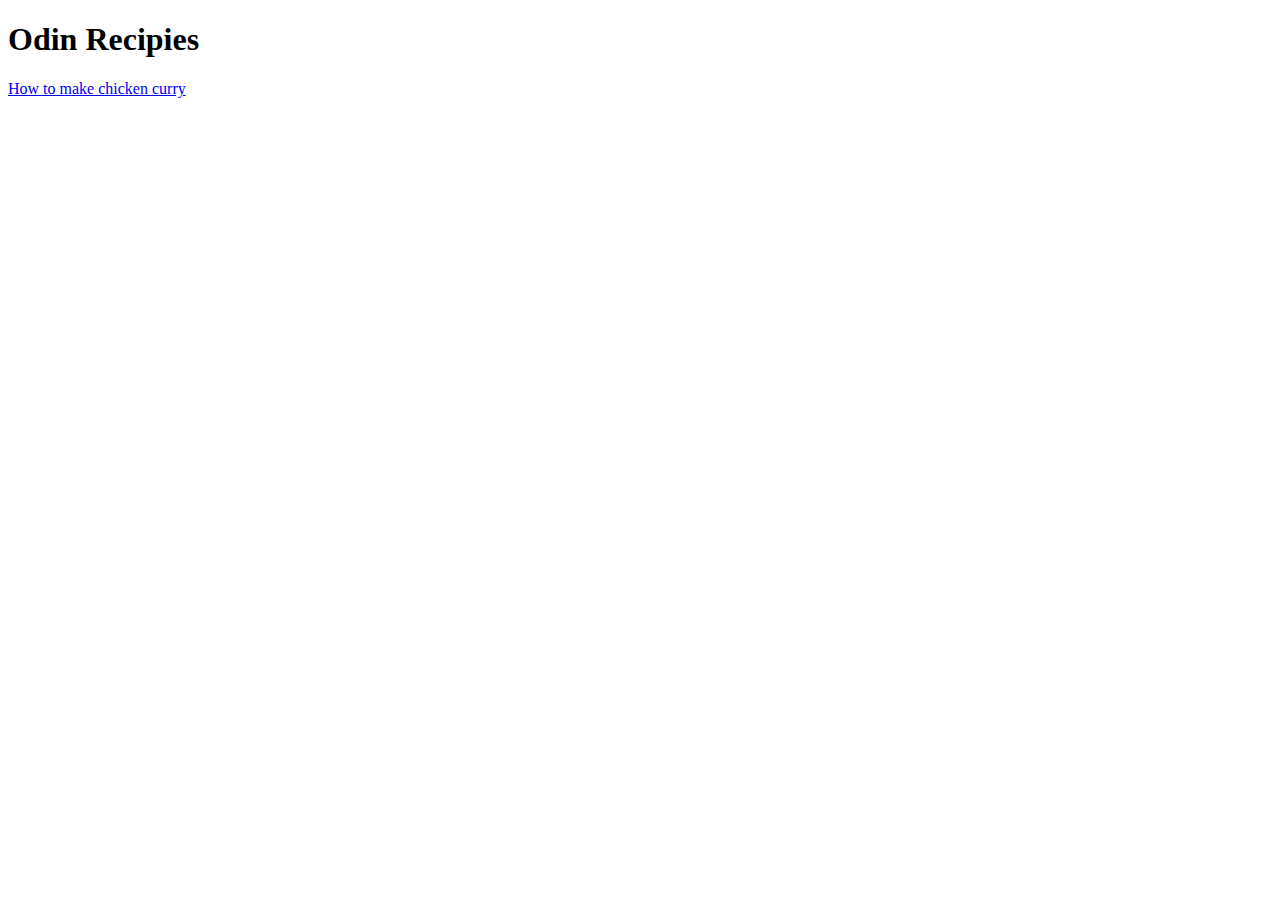
==== index.html @ 5f0a6e9e "added descrition and ingrediants" ====
<!DOCTYPE html>
<html lang="en">
<head>
    <meta charset="UTF-8">
    <meta name="viewport" content="width=device-width, initial-scale=1.0">
    <title>Recipies</title>
</head>
<body>
    <h1>Odin Recipies</h1>
    <a href="chicken_curry.html">How to make chicken curry</a>
</body>
</html>
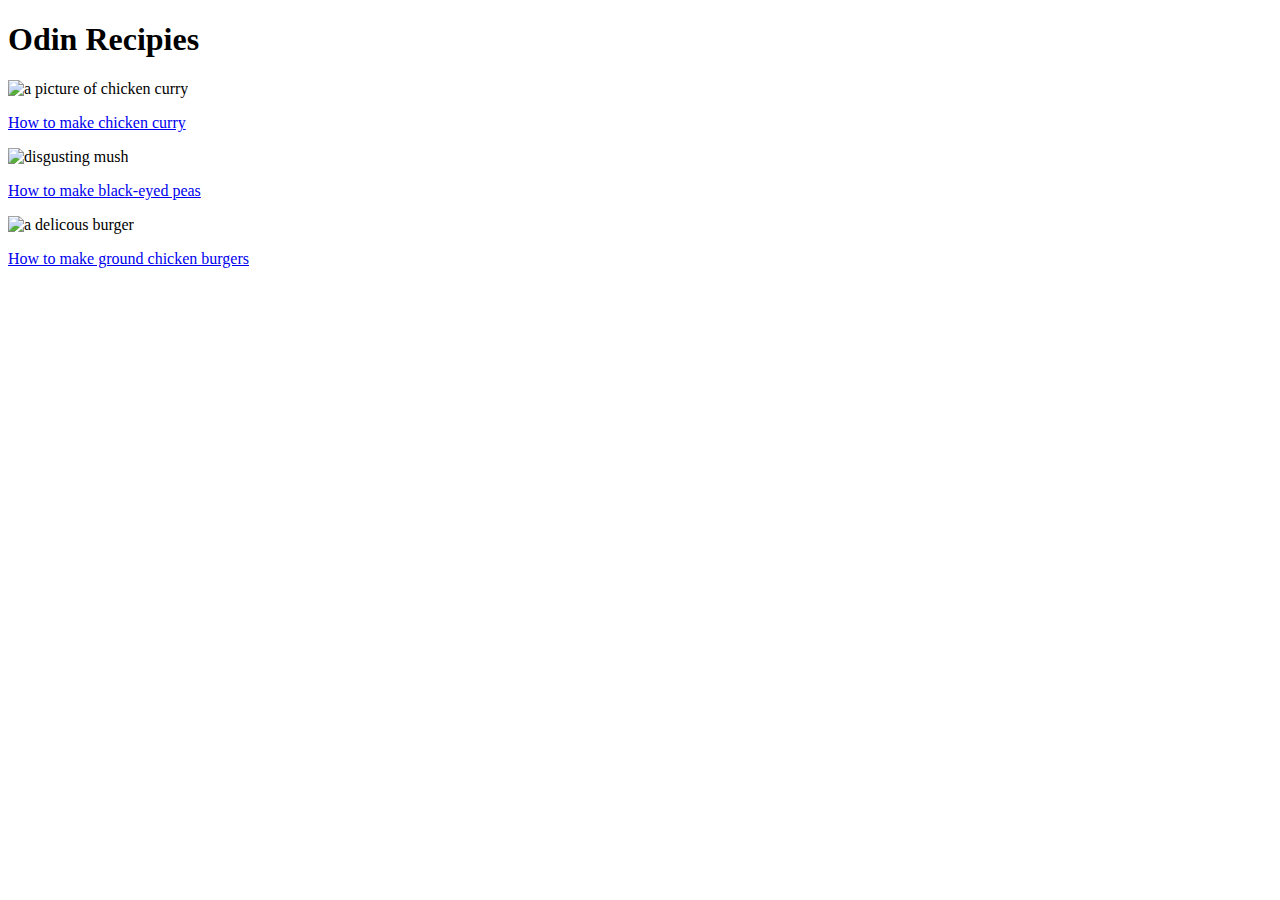
==== commit bee60eaf: "finished chicken curry, made black eye peas and burger, added home button" ====
--- a/index.html
+++ b/index.html
@@ -7,6 +7,12 @@
 </head>
 <body>
     <h1>Odin Recipies</h1>
-    <a href="chicken_curry.html">How to make chicken curry</a>
+    <img src="https://www.allrecipes.com/thmb/rvJvyV3X11HaYF1v7Vqa1-NViFI=/750x0/filters:no_upscale():max_bytes(150000):strip_icc():format(webp)/212721-indian-chicken-curry-murgh-kari-DDMFS-4x3-330302d59ca64543b3d7ead88c226f9a.jpg" alt="a picture of chicken curry" width="500" height="400"> <p>
+    
+    </p><a href="chicken_curry.html">How to make chicken curry</a><p>
+    </p><img src="https://www.allrecipes.com/thmb/216_vxD2d1eXza3NXrSBjCPvGCI=/282x188/filters:no_upscale():max_bytes(150000):strip_icc():focal(1999x0:2001x2):format(webp)/213015_DavesGeorgiaBlackEyedPeas_ddmfs_3x4_4317-2efc6c366e094906932f7ea81b6002ce.jpg" alt="disgusting mush" width="500" height="400">
+    <p><a href="black-eyed-peas.html">How to make black-eyed peas</a></p>
+    <p><img src="https://www.allrecipes.com/thmb/h0dBhboQR2WmBxTPSD6zPWC3xrY=/750x0/filters:no_upscale():max_bytes(150000):strip_icc():format(webp)/8136903-844c4e537f5e4f9a9a46c82210ee4ad2.jpg" alt="a delicous burger" width="500" height="400"></p>
+    <p><a href="ground-chicken-burgers.html">How to make ground chicken burgers</a></p>
 </body>
 </html>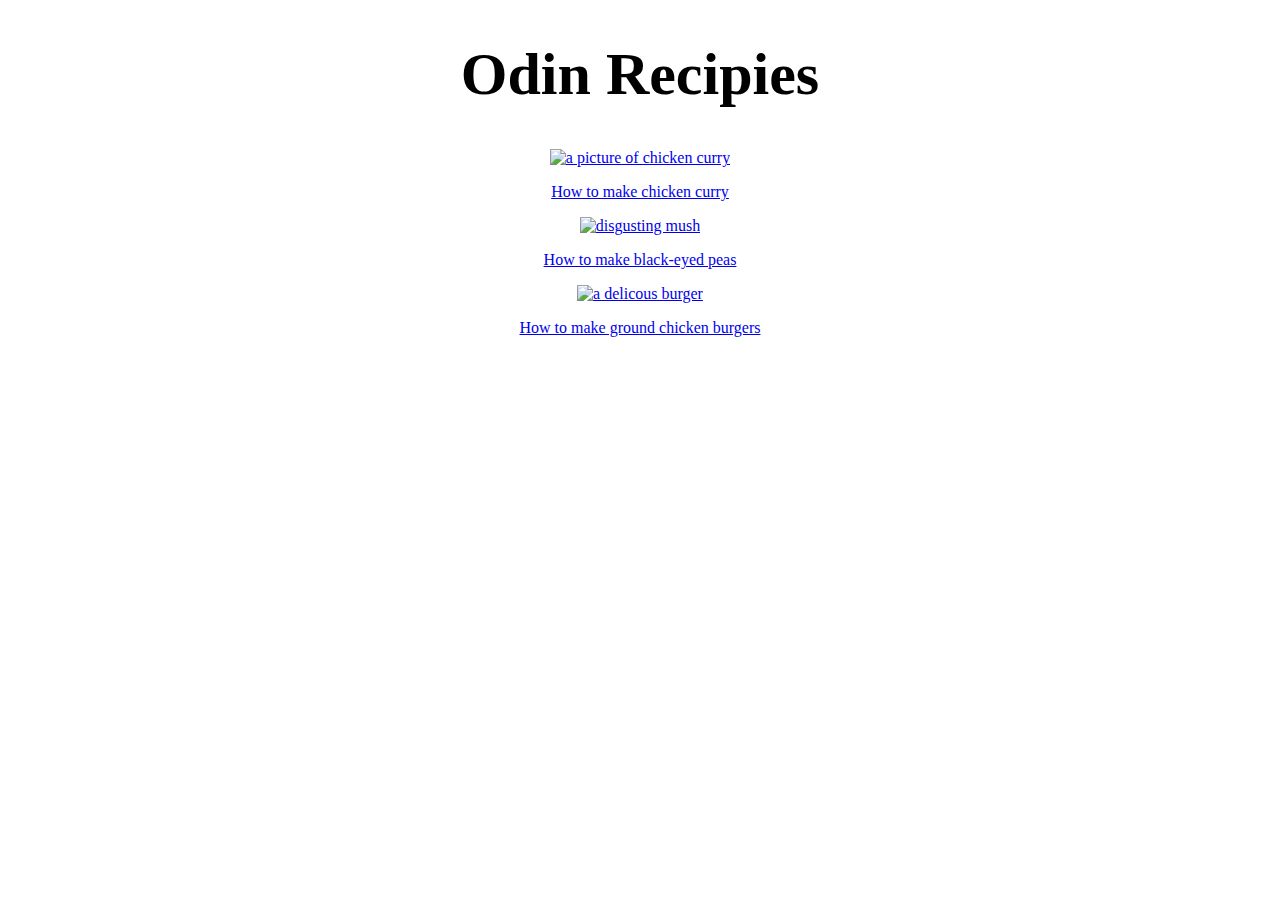
==== commit f96e336d: "css + images link to site" ====
--- a/index.html
+++ b/index.html
@@ -4,15 +4,17 @@
     <meta charset="UTF-8">
     <meta name="viewport" content="width=device-width, initial-scale=1.0">
     <title>Recipies</title>
+    <link rel="stylesheet" href="css/style.css">
 </head>
 <body>
     <h1>Odin Recipies</h1>
-    <img src="https://www.allrecipes.com/thmb/rvJvyV3X11HaYF1v7Vqa1-NViFI=/750x0/filters:no_upscale():max_bytes(150000):strip_icc():format(webp)/212721-indian-chicken-curry-murgh-kari-DDMFS-4x3-330302d59ca64543b3d7ead88c226f9a.jpg" alt="a picture of chicken curry" width="500" height="400"> <p>
-    
+    <div><a href="chicken_curry.html"><img src="https://www.allrecipes.com/thmb/rvJvyV3X11HaYF1v7Vqa1-NViFI=/750x0/filters:no_upscale():max_bytes(150000):strip_icc():format(webp)/212721-indian-chicken-curry-murgh-kari-DDMFS-4x3-330302d59ca64543b3d7ead88c226f9a.jpg" alt="a picture of chicken curry" width="500" height="400"></a>
+    <p>
     </p><a href="chicken_curry.html">How to make chicken curry</a><p>
-    </p><img src="https://www.allrecipes.com/thmb/216_vxD2d1eXza3NXrSBjCPvGCI=/282x188/filters:no_upscale():max_bytes(150000):strip_icc():focal(1999x0:2001x2):format(webp)/213015_DavesGeorgiaBlackEyedPeas_ddmfs_3x4_4317-2efc6c366e094906932f7ea81b6002ce.jpg" alt="disgusting mush" width="500" height="400">
+    </p><a href="black-eyed-peas.html"><img src="https://www.allrecipes.com/thmb/216_vxD2d1eXza3NXrSBjCPvGCI=/282x188/filters:no_upscale():max_bytes(150000):strip_icc():focal(1999x0:2001x2):format(webp)/213015_DavesGeorgiaBlackEyedPeas_ddmfs_3x4_4317-2efc6c366e094906932f7ea81b6002ce.jpg" alt="disgusting mush" width="500" height="400"></a>
     <p><a href="black-eyed-peas.html">How to make black-eyed peas</a></p>
-    <p><img src="https://www.allrecipes.com/thmb/h0dBhboQR2WmBxTPSD6zPWC3xrY=/750x0/filters:no_upscale():max_bytes(150000):strip_icc():format(webp)/8136903-844c4e537f5e4f9a9a46c82210ee4ad2.jpg" alt="a delicous burger" width="500" height="400"></p>
+    <p><a href="ground-chicken-burgers.html"><img src="https://www.allrecipes.com/thmb/h0dBhboQR2WmBxTPSD6zPWC3xrY=/750x0/filters:no_upscale():max_bytes(150000):strip_icc():format(webp)/8136903-844c4e537f5e4f9a9a46c82210ee4ad2.jpg" alt="a delicous burger" width="500" height="400"></a></p>
     <p><a href="ground-chicken-burgers.html">How to make ground chicken burgers</a></p>
+    </div>
 </body>
 </html>--- a/css/style.css
+++ b/css/style.css
@@ -0,0 +1,15 @@
+h1 {
+    text-align: center;
+    font-size: 60px;
+}
+div {
+   align-items: center;
+   center-content: center;
+   text-align: center;
+}
+h4 {
+    font-size: 24px;
+}
+ul, ol {
+    list-style-position: inside;
+}
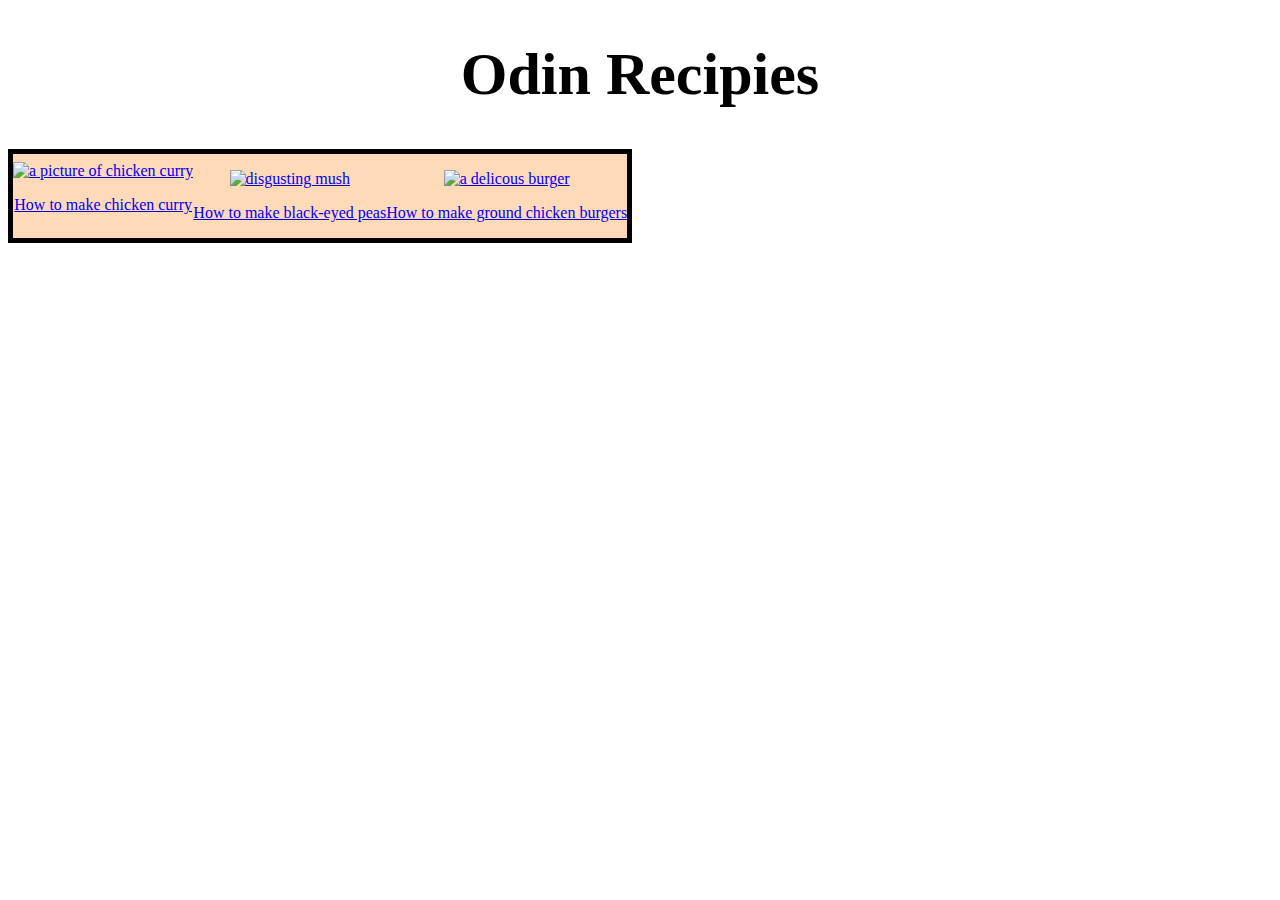
==== commit 2a946abc: "flexbot added" ====
--- a/index.html
+++ b/index.html
@@ -8,13 +8,13 @@
 </head>
 <body>
     <h1>Odin Recipies</h1>
-    <div><a href="chicken_curry.html"><img src="https://www.allrecipes.com/thmb/rvJvyV3X11HaYF1v7Vqa1-NViFI=/750x0/filters:no_upscale():max_bytes(150000):strip_icc():format(webp)/212721-indian-chicken-curry-murgh-kari-DDMFS-4x3-330302d59ca64543b3d7ead88c226f9a.jpg" alt="a picture of chicken curry" width="500" height="400"></a>
+    <div class="bigwiggle"><div class="wiggle1"><a href="chicken_curry.html"><img src="https://www.allrecipes.com/thmb/rvJvyV3X11HaYF1v7Vqa1-NViFI=/750x0/filters:no_upscale():max_bytes(150000):strip_icc():format(webp)/212721-indian-chicken-curry-murgh-kari-DDMFS-4x3-330302d59ca64543b3d7ead88c226f9a.jpg" alt="a picture of chicken curry" width="500" height="400"></a>
     <p>
-    </p><a href="chicken_curry.html">How to make chicken curry</a><p>
-    </p><a href="black-eyed-peas.html"><img src="https://www.allrecipes.com/thmb/216_vxD2d1eXza3NXrSBjCPvGCI=/282x188/filters:no_upscale():max_bytes(150000):strip_icc():focal(1999x0:2001x2):format(webp)/213015_DavesGeorgiaBlackEyedPeas_ddmfs_3x4_4317-2efc6c366e094906932f7ea81b6002ce.jpg" alt="disgusting mush" width="500" height="400"></a>
-    <p><a href="black-eyed-peas.html">How to make black-eyed peas</a></p>
-    <p><a href="ground-chicken-burgers.html"><img src="https://www.allrecipes.com/thmb/h0dBhboQR2WmBxTPSD6zPWC3xrY=/750x0/filters:no_upscale():max_bytes(150000):strip_icc():format(webp)/8136903-844c4e537f5e4f9a9a46c82210ee4ad2.jpg" alt="a delicous burger" width="500" height="400"></a></p>
-    <p><a href="ground-chicken-burgers.html">How to make ground chicken burgers</a></p>
+    </p><a href="chicken_curry.html">How to make chicken curry</a><p></div>
+    <div class="wiggle2"></p><a href="black-eyed-peas.html"><img src="https://www.allrecipes.com/thmb/216_vxD2d1eXza3NXrSBjCPvGCI=/282x188/filters:no_upscale():max_bytes(150000):strip_icc():focal(1999x0:2001x2):format(webp)/213015_DavesGeorgiaBlackEyedPeas_ddmfs_3x4_4317-2efc6c366e094906932f7ea81b6002ce.jpg" alt="disgusting mush" width="500" height="400"></a>
+    <p><a href="black-eyed-peas.html">How to make black-eyed peas</a></p></div>
+    <div class="wiggle3"><p><a href="ground-chicken-burgers.html"><img src="https://www.allrecipes.com/thmb/h0dBhboQR2WmBxTPSD6zPWC3xrY=/750x0/filters:no_upscale():max_bytes(150000):strip_icc():format(webp)/8136903-844c4e537f5e4f9a9a46c82210ee4ad2.jpg" alt="a delicous burger" width="500" height="400"></a></p>
+    <p><a href="ground-chicken-burgers.html">How to make ground chicken burgers</a></p></div>
     </div>
 </body>
 </html>--- a/css/style.css
+++ b/css/style.css
@@ -4,12 +4,29 @@
 }
 div {
    align-items: center;
-   center-content: center;
    text-align: center;
 }
 h4 {
     font-size: 24px;
+    padding: 30px;
 }
 ul, ol {
     list-style-position: inside;
 }
+.directions {
+    border: 4px;
+    border-color: black;
+    
+}
+.description {
+    padding-left: 50px;
+    padding-right: 50px;
+}
+.bigwiggle {
+    display: flex;
+    background: peachpuff;
+    border: 5px solid black;
+    flex-shrink: 10;
+    width: fit-content;
+    height: auto;
+}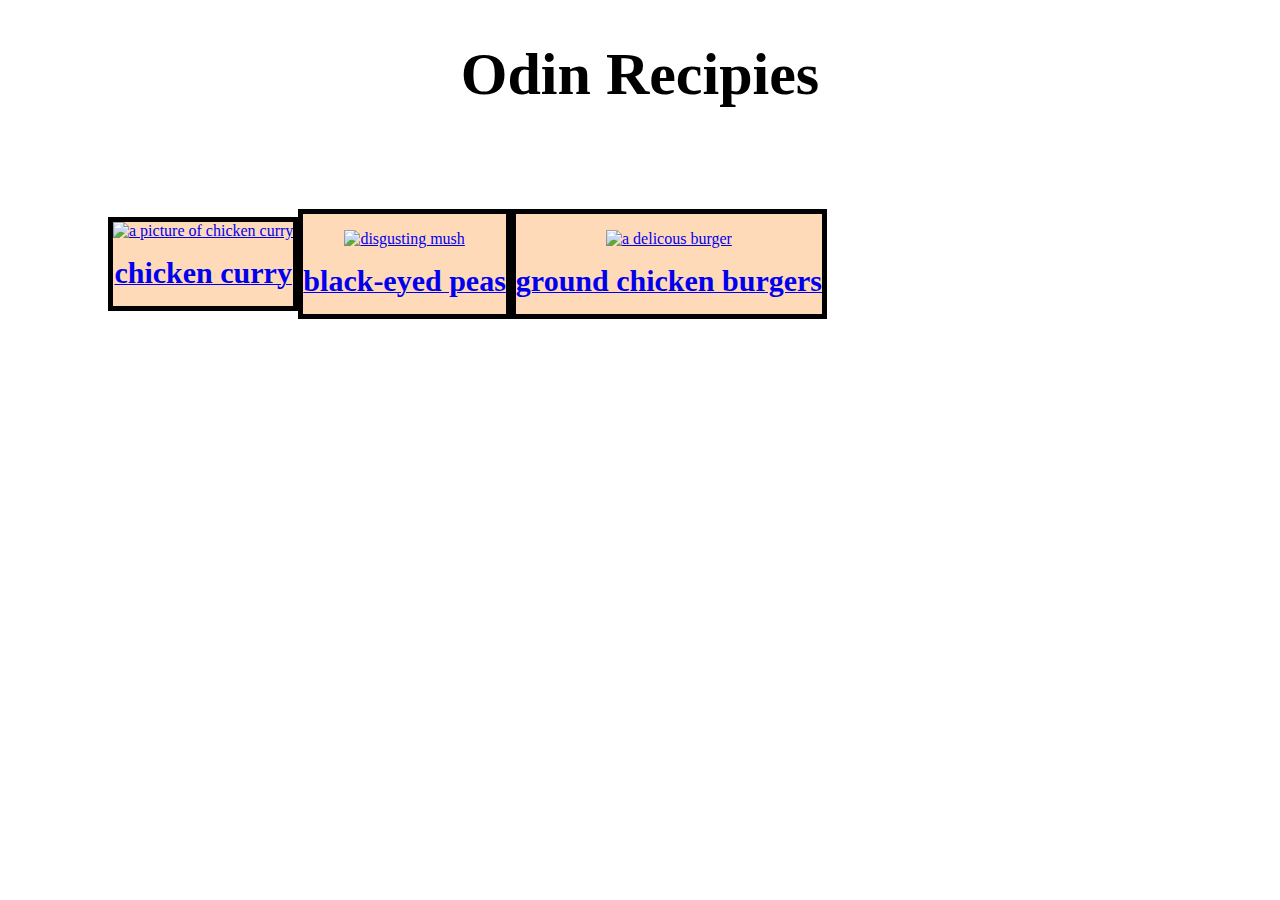
==== commit dc41fbab: "flexbox changes" ====
--- a/index.html
+++ b/index.html
@@ -10,11 +10,11 @@
     <h1>Odin Recipies</h1>
     <div class="bigwiggle"><div class="wiggle1"><a href="chicken_curry.html"><img src="https://www.allrecipes.com/thmb/rvJvyV3X11HaYF1v7Vqa1-NViFI=/750x0/filters:no_upscale():max_bytes(150000):strip_icc():format(webp)/212721-indian-chicken-curry-murgh-kari-DDMFS-4x3-330302d59ca64543b3d7ead88c226f9a.jpg" alt="a picture of chicken curry" width="500" height="400"></a>
     <p>
-    </p><a href="chicken_curry.html">How to make chicken curry</a><p></div>
+    </p><a href="chicken_curry.html"><b>chicken curry</b></a><p></div>
     <div class="wiggle2"></p><a href="black-eyed-peas.html"><img src="https://www.allrecipes.com/thmb/216_vxD2d1eXza3NXrSBjCPvGCI=/282x188/filters:no_upscale():max_bytes(150000):strip_icc():focal(1999x0:2001x2):format(webp)/213015_DavesGeorgiaBlackEyedPeas_ddmfs_3x4_4317-2efc6c366e094906932f7ea81b6002ce.jpg" alt="disgusting mush" width="500" height="400"></a>
-    <p><a href="black-eyed-peas.html">How to make black-eyed peas</a></p></div>
+    <p><a href="black-eyed-peas.html"><b>black-eyed peas</b></a></p></div>
     <div class="wiggle3"><p><a href="ground-chicken-burgers.html"><img src="https://www.allrecipes.com/thmb/h0dBhboQR2WmBxTPSD6zPWC3xrY=/750x0/filters:no_upscale():max_bytes(150000):strip_icc():format(webp)/8136903-844c4e537f5e4f9a9a46c82210ee4ad2.jpg" alt="a delicous burger" width="500" height="400"></a></p>
-    <p><a href="ground-chicken-burgers.html">How to make ground chicken burgers</a></p></div>
+    <p><a href="ground-chicken-burgers.html"><b>ground chicken burgers</b></a></p></div>
     </div>
 </body>
 </html>--- a/css/style.css
+++ b/css/style.css
@@ -24,9 +24,21 @@
 }
 .bigwiggle {
     display: flex;
+    flex-wrap: wrap;
+    height: fit-content;
+    width: fit-content;
+    margin: 100px;
+    flex: auto;
+}
+.bigwiggle div {
     background: peachpuff;
     border: 5px solid black;
-    flex-shrink: 10;
-    width: fit-content;
-    height: auto;
+    flex-shrink: 1;
+    flex: 1 1 auto;
+}
+.bigwiggle .wiggle2{
+    flex: auto
+}
+b {
+    font-size: 30px;
 }